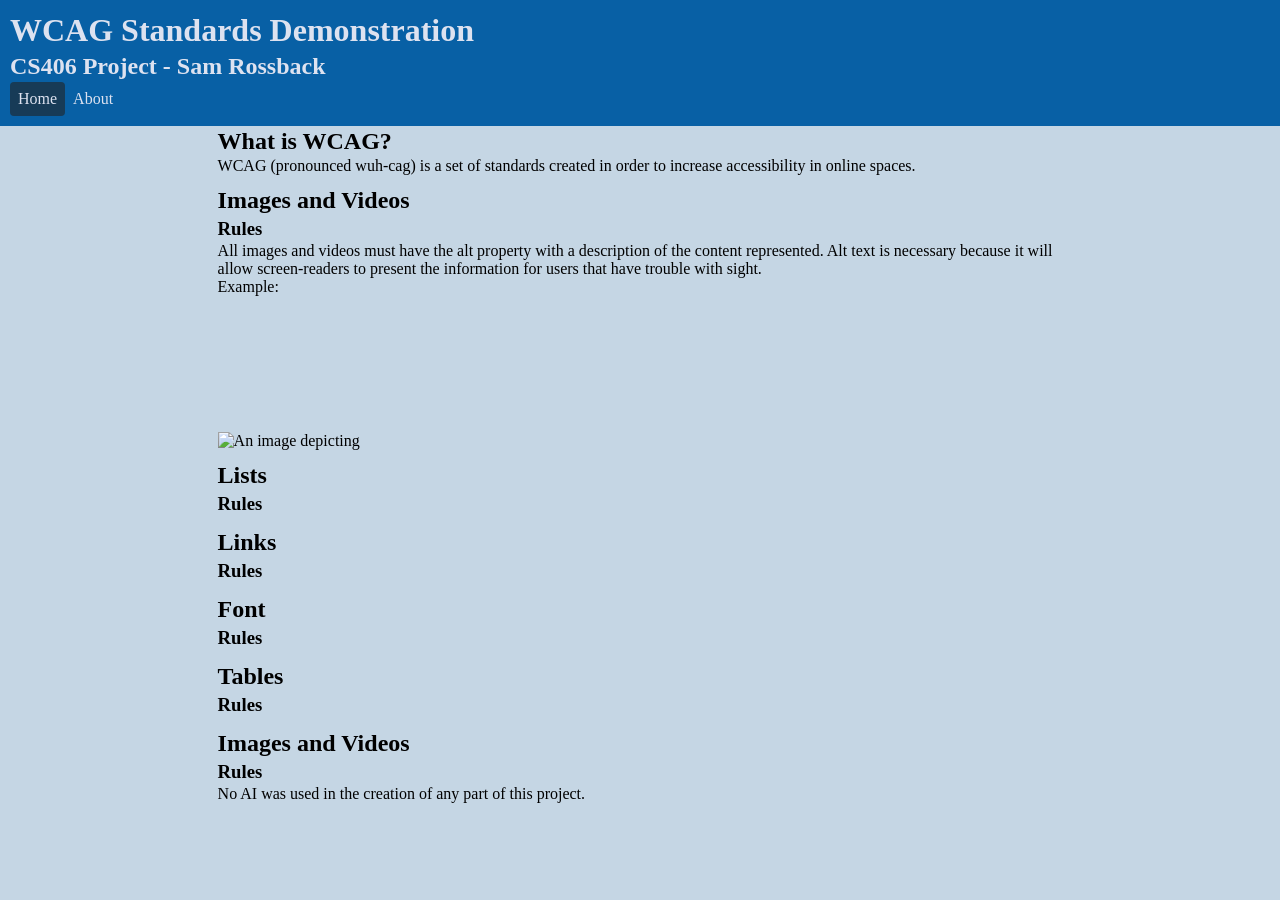
==== index.html @ 74fcf4fc "Initial push to pages" ====
<!DOCTYPE html>

<head>
    <meta charset="UTF-8">
    <meta name="viewport" content="width=device-width, initial-scale=1.0">
    <link rel="stylesheet" href="styles/index.css" />
    <script type="text/javascript" src="js/nav.js"></script>
    <title>WCAG Standards - SamR</title>
</head>

<html>

<body>
    <header class="title-bar">
        <h1 class="title-text">WCAG Standards Demonstration</h1>
        <h2 class="title-text">CS406 Project - Sam Rossback</h2>
        <nav>
            <ul>
                <li><a href="./index.html">Home</a></li>
                <li><a href="./about.html">About</a></li>
            </ul>
        </nav>
    </header>
    <main>
        <h2>What is WCAG?</h2>
        <p>WCAG (pronounced wuh-cag) is a set of standards created in order to increase accessibility
            in online spaces.</p>
        <article alt="Images and Videos">
            <header>
                <h2>Images and Videos</h2>
                <h3>Rules</h3>
            </header>
            <p>All images and videos must have the alt property with a description of the content represented.
                Alt text is necessary because it will allow screen-readers to present the information for users
                that have trouble with sight.</p>
            <p>Example:</p>
            <img src="" alt="An image depicting">
            <video src="" alt=""></video>
        </article>
        <article alt="Lists">
            <header>
                <h2>Lists</h2>
                <h3>Rules</h3>
            </header>
            <p></p>
        </article>
        <article alt="Links">
            <header>
                <h2>Links</h2>
                <h3>Rules</h3>
            </header>
            <p></p>
        </article>
        <article alt="Fonts">
            <header>
                <h2>Font</h2>
                <h3>Rules</h3>
            </header>
            <p></p>
        </article>
        <article alt="Tables">
            <header>
                <h2>Tables</h2>
                <h3>Rules</h3>
            </header>
            <p></p>
        </article>
        <article>
            <header>
                <h2>Images and Videos</h2>
                <h3>Rules</h3>
            </header>
            <p></p>
        </article>
        <footer>
            <p class="body-text"></p>No AI was used in the creation of any part of this project.</p>
        </footer>
    </main>
</body>

</html>
---- styles/index.css ----
* {
    margin: 0;
    padding: 0;
}

body {
    width: 100%;
    background-color: var(--primary-gray);
}

main {
    display: grid;
    width: 66%;
    margin: auto;
}

h1,
h2,
h3 {
    padding-top: 2px;
    padding-bottom: 2px;
}

nav ul {
    list-style: none;
    display: flex;
    flex-direction: row;
    flex-wrap: nowrap;
}

nav li {
    padding: 8px;
    border-radius: 4px;
}

nav li:hover {
    background-color: #173b57;
}

nav a {
    color: var(--primary-title-text);
    text-decoration: none;
}

nav a:visited {
    color: var(--primary-title-text);
}

.title-bar {
    background-color: var(--primary-blue);
    padding: 10px;
}

.title-text {
    color: var(--primary-title-text);
}

.active {
    background-color: #173b57;
}

article {
    margin-top: 10px;
}

article ul {
    list-style: none;
}

article header {
    color: var(--primary-body-text);
}

article p {
    color: var(--primary-body-text);
}

:root {
    --primary-blue: #0860a5;
    --primary-gray: #c5d6e4;
    --primary-title-text: #dde2f0;
    --primary-body-text: #000000;
}
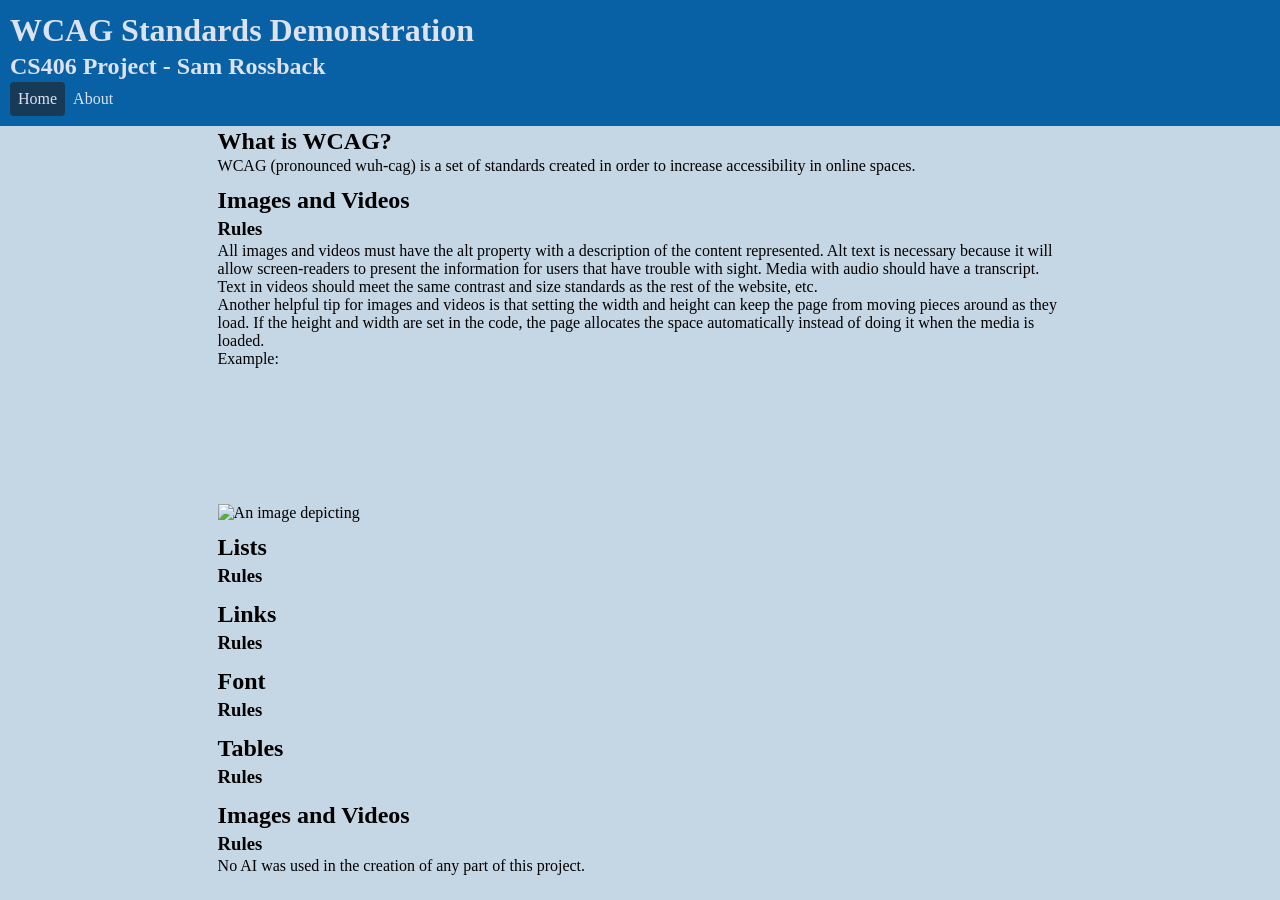
==== commit 96fb9e56: "Additions Images/Videos" ====
--- a/index.html
+++ b/index.html
@@ -32,7 +32,11 @@
             </header>
             <p>All images and videos must have the alt property with a description of the content represented.
                 Alt text is necessary because it will allow screen-readers to present the information for users
-                that have trouble with sight.</p>
+                that have trouble with sight. Media with audio should have a transcript. Text in videos should meet the
+                same contrast and size standards as the rest of the website, etc.</p>
+            <p>Another helpful tip for images and videos is that setting the width and height can keep the page from
+                moving pieces around as they load. If the height and width are set in the code, the page allocates the
+                space automatically instead of doing it when the media is loaded.</p>
             <p>Example:</p>
             <img src="" alt="An image depicting">
             <video src="" alt=""></video>
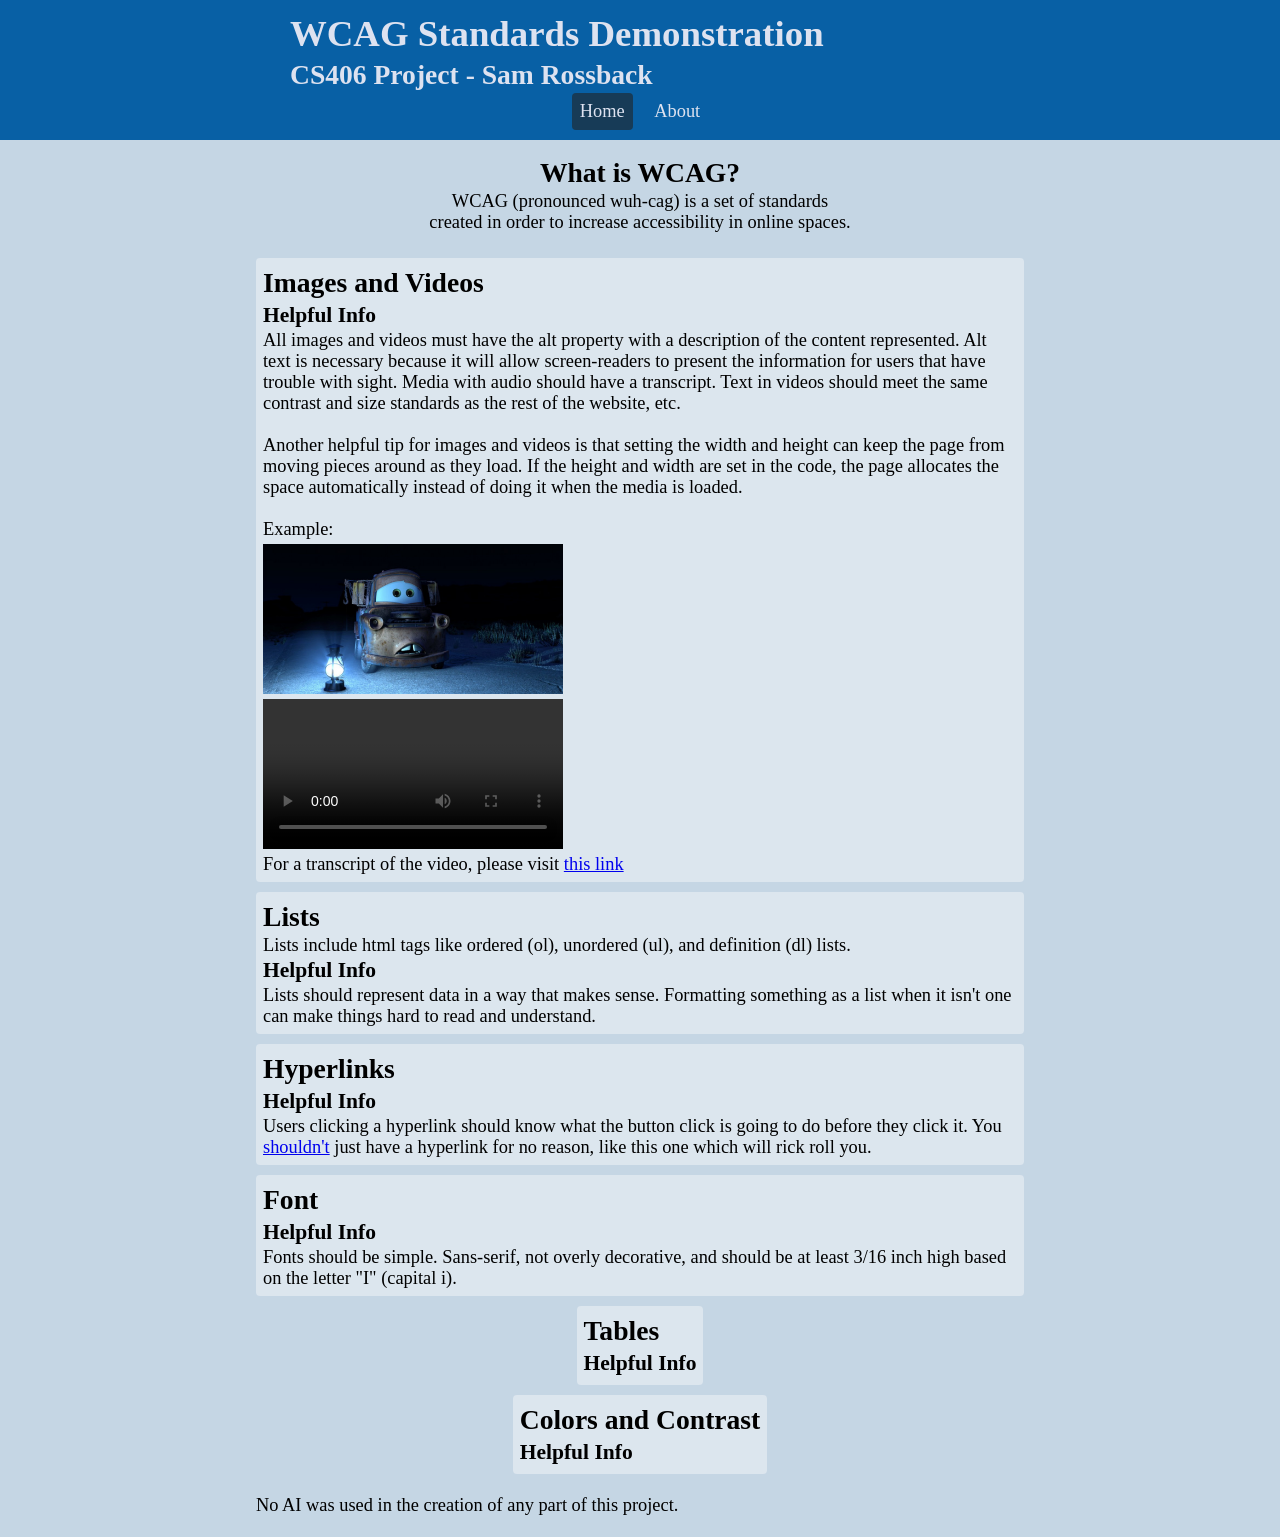
==== commit 538624a1: "Some more work done" ====
--- a/index.html
+++ b/index.html
@@ -22,62 +22,64 @@
         </nav>
     </header>
     <main>
-        <h2>What is WCAG?</h2>
-        <p>WCAG (pronounced wuh-cag) is a set of standards created in order to increase accessibility
-            in online spaces.</p>
+        <div class="info">
+            <h2>What is WCAG?</h2>
+            <p>
+                WCAG (pronounced wuh-cag) is a set of standards created in order to increase accessibility in online spaces.
+            </p>
+        </div>
         <article alt="Images and Videos">
-            <header>
-                <h2>Images and Videos</h2>
-                <h3>Rules</h3>
-            </header>
-            <p>All images and videos must have the alt property with a description of the content represented.
+            <h2>Images and Videos</h2>
+            <h3>Helpful Info</h3>
+            <p>
+                All images and videos must have the alt property with a description of the content represented.
                 Alt text is necessary because it will allow screen-readers to present the information for users
                 that have trouble with sight. Media with audio should have a transcript. Text in videos should meet the
-                same contrast and size standards as the rest of the website, etc.</p>
-            <p>Another helpful tip for images and videos is that setting the width and height can keep the page from
+                same contrast and size standards as the rest of the website, etc.
+            </p>
+            <br>
+            <p>
+                Another helpful tip for images and videos is that setting the width and height can keep the page from
                 moving pieces around as they load. If the height and width are set in the code, the page allocates the
-                space automatically instead of doing it when the media is loaded.</p>
+                space automatically instead of doing it when the media is loaded.
+            </p>
+            <br>
             <p>Example:</p>
-            <img src="" alt="An image depicting">
-            <video src="" alt=""></video>
+            <img style="padding-top:4px;" width="300" src="media/materandtheghostlightimagepixar.jpg" alt="An image depicting Mater from Cars in the middle of the night, worried, with a lantern in front of him.">
+            <br>
+            <video controls width="300" src="media/ghostLight.mp4" alt="The full video of Mater and the Ghost Light from Maters Tall Tales"></video>
+            <p>For a transcript of the video, please visit <a href="https://movies.fandom.com/wiki/Mater_and_the_Ghostlight/Transcript" target="_blank">this link</a></p>
         </article>
         <article alt="Lists">
-            <header>
-                <h2>Lists</h2>
-                <h3>Rules</h3>
-            </header>
-            <p></p>
+            <h2>Lists</h2>
+            <p>Lists include html tags like ordered (ol), unordered (ul), and definition (dl) lists.</p>
+            <h3>Helpful Info</h3>
+            <p>Lists should represent data in a way that makes sense. Formatting something as a list when it isn't one can make things hard to read and understand.</p>
         </article>
-        <article alt="Links">
-            <header>
-                <h2>Links</h2>
-                <h3>Rules</h3>
-            </header>
-            <p></p>
+        <article alt="Hyperlinks">
+            <h2>Hyperlinks</h2>
+            <h3>Helpful Info</h3>
+            <p>Users clicking a hyperlink should know what the button click is going to do before they click it. You <a href="https://youtu.be/dQw4w9WgXcQ?si=AD4lOFhThRk0-AYl" target="_blank">shouldn't</a> just have a hyperlink for no reason, like this one which will rick roll you.</p>
         </article>
         <article alt="Fonts">
-            <header>
-                <h2>Font</h2>
-                <h3>Rules</h3>
-            </header>
-            <p></p>
+            <h2>Font</h2>
+            <h3>Helpful Info</h3>
+            <p>Fonts should be simple. Sans-serif, not overly decorative, and should be at least 3/16 inch high based on the letter "I" (capital i). </p>
         </article>
         <article alt="Tables">
-            <header>
-                <h2>Tables</h2>
-                <h3>Rules</h3>
-            </header>
+            <h2>Tables</h2>
+            <h3>Helpful Info</h3>
             <p></p>
         </article>
         <article>
-            <header>
-                <h2>Images and Videos</h2>
-                <h3>Rules</h3>
-            </header>
+            <h2>Colors and Contrast</h2>
+            <h3>Helpful Info</h3>
             <p></p>
         </article>
         <footer>
+            <br>
             <p class="body-text"></p>No AI was used in the creation of any part of this project.</p>
+            <br>
         </footer>
     </main>
 </body>
--- a/styles/index.css
+++ b/styles/index.css
@@ -1,16 +1,18 @@
 * {
     margin: 0;
     padding: 0;
+    font-family:verdana;
 }
 
 body {
     width: 100%;
     background-color: var(--primary-gray);
+    font-size: 115%;
 }
 
 main {
     display: grid;
-    width: 66%;
+    width: 60%;
     margin: auto;
 }
 
@@ -26,15 +28,18 @@
     display: flex;
     flex-direction: row;
     flex-wrap: nowrap;
+    margin: auto;
+    max-width: 150px;
 }
 
 nav li {
     padding: 8px;
     border-radius: 4px;
+    margin: auto;
 }
 
 nav li:hover {
-    background-color: #173b57;
+    background-color: var(--accent-blue);
 }
 
 nav a {
@@ -49,18 +54,27 @@
 .title-bar {
     background-color: var(--primary-blue);
     padding: 10px;
+    margin: auto;
 }
 
 .title-text {
     color: var(--primary-title-text);
+    margin:auto;
+    max-width:700px;
 }
 
 .active {
-    background-color: #173b57;
+    background-color: var(--accent-blue);
 }
 
 article {
     margin-top: 10px;
+    margin-left:auto;
+    margin-right:auto;
+    background-color: var(--article-fill);
+    border-radius: 4px;
+    padding: 7px;
+    max-width: 950px;
 }
 
 article ul {
@@ -75,9 +89,17 @@
     color: var(--primary-body-text);
 }
 
+.info {
+    text-align: center;
+    margin: 15px auto 15px auto;
+    text-wrap:balance;
+}
+
 :root {
     --primary-blue: #0860a5;
+    --accent-blue: #173b57;
     --primary-gray: #c5d6e4;
     --primary-title-text: #dde2f0;
     --primary-body-text: #000000;
+    --article-fill: #dce6ee;
 }
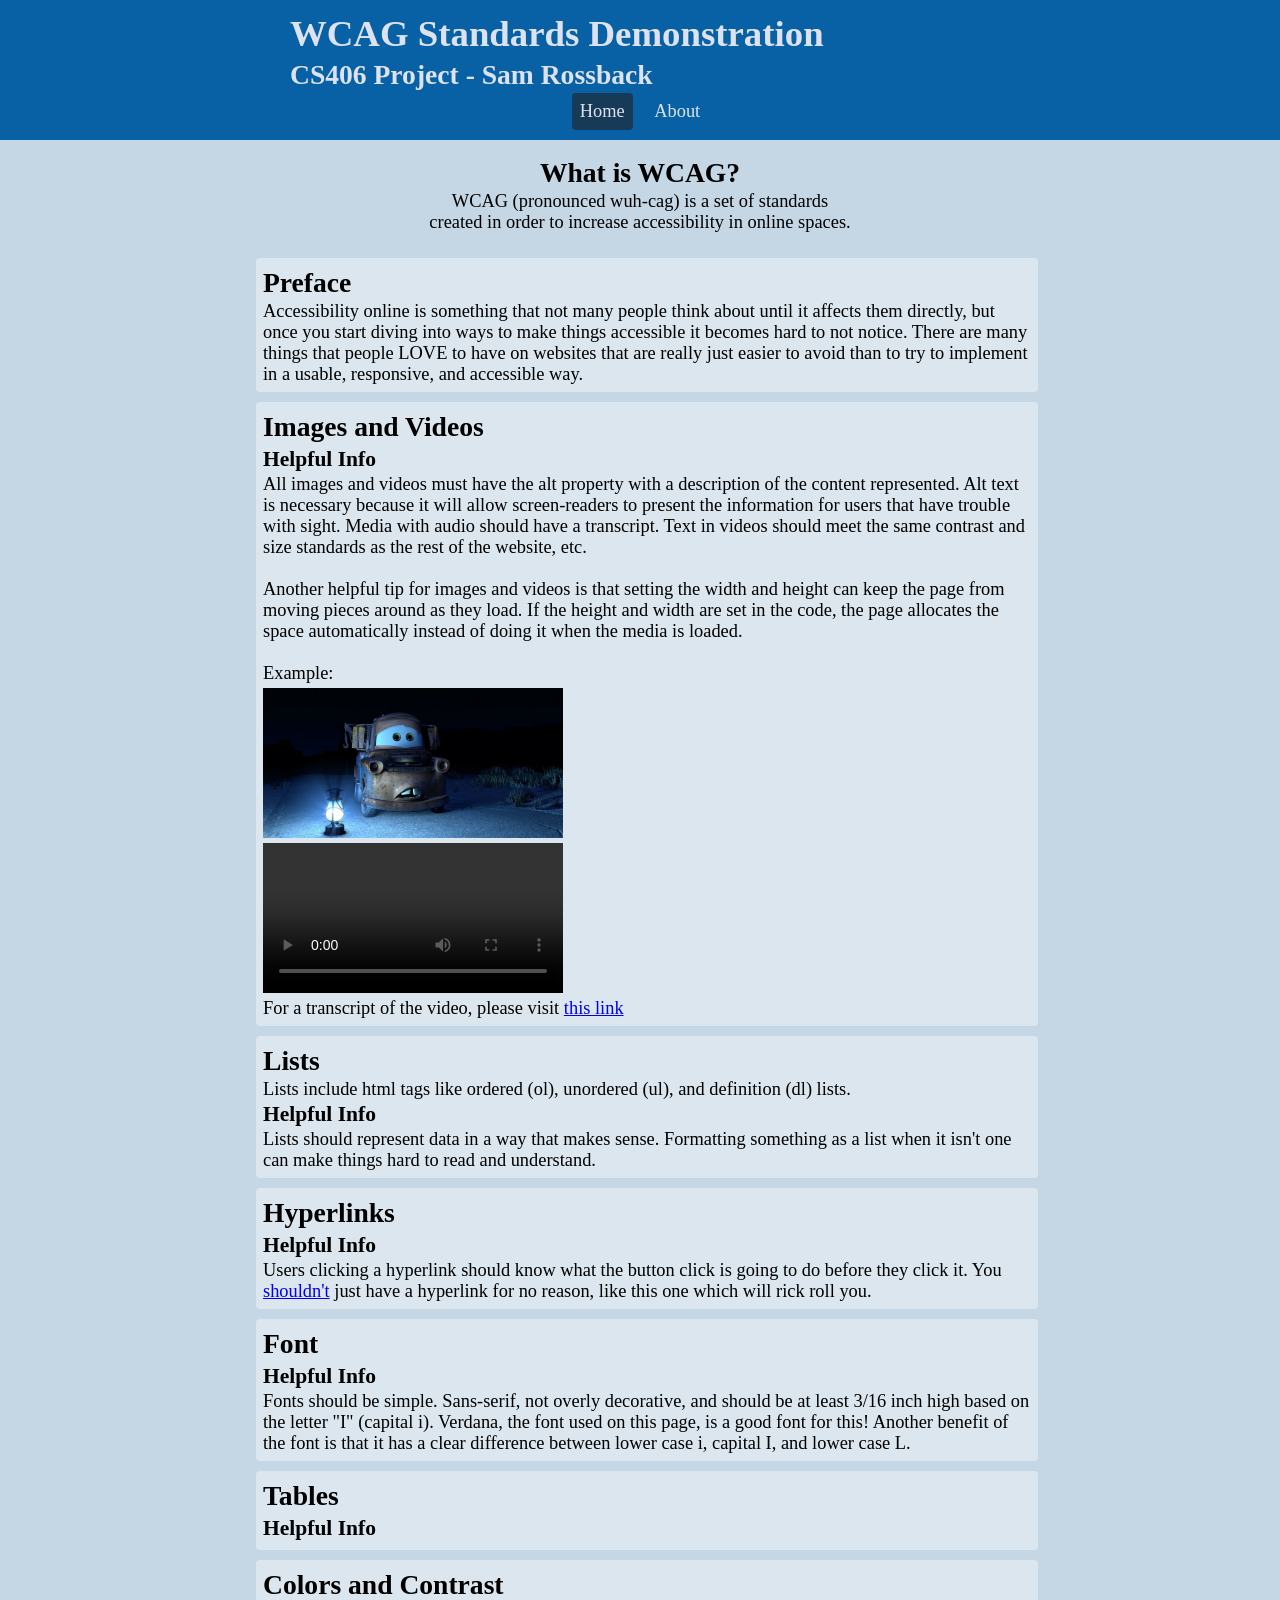
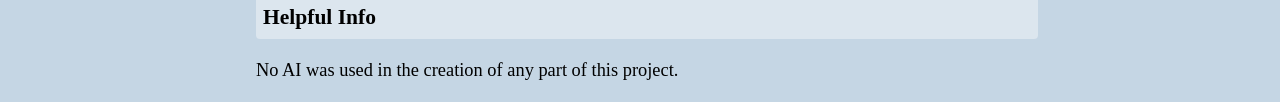
==== commit d3b93cbf: "More work" ====
--- a/index.html
+++ b/index.html
@@ -28,6 +28,16 @@
                 WCAG (pronounced wuh-cag) is a set of standards created in order to increase accessibility in online spaces.
             </p>
         </div>
+        <article alt="Preface">
+            <h2>Preface</h2>
+            <p>
+                Accessibility online is something that not many people think about until it affects them directly,
+                but once you start diving into ways to make things accessible it becomes hard to not notice.
+                
+                There are many things that people LOVE to have on websites that are really just easier to avoid than to
+                try to implement in a usable, responsive, and accessible way. 
+            </p>
+        </article>
         <article alt="Images and Videos">
             <h2>Images and Videos</h2>
             <h3>Helpful Info</h3>
@@ -64,7 +74,7 @@
         <article alt="Fonts">
             <h2>Font</h2>
             <h3>Helpful Info</h3>
-            <p>Fonts should be simple. Sans-serif, not overly decorative, and should be at least 3/16 inch high based on the letter "I" (capital i). </p>
+            <p>Fonts should be simple. Sans-serif, not overly decorative, and should be at least 3/16 inch high based on the letter "I" (capital i). Verdana, the font used on this page, is a good font for this! Another benefit of the font is that it has a clear difference between lower case i, capital I, and lower case L.</p>
         </article>
         <article alt="Tables">
             <h2>Tables</h2>
--- a/styles/index.css
+++ b/styles/index.css
@@ -75,6 +75,7 @@
     border-radius: 4px;
     padding: 7px;
     max-width: 950px;
+    width:100%;
 }
 
 article ul {
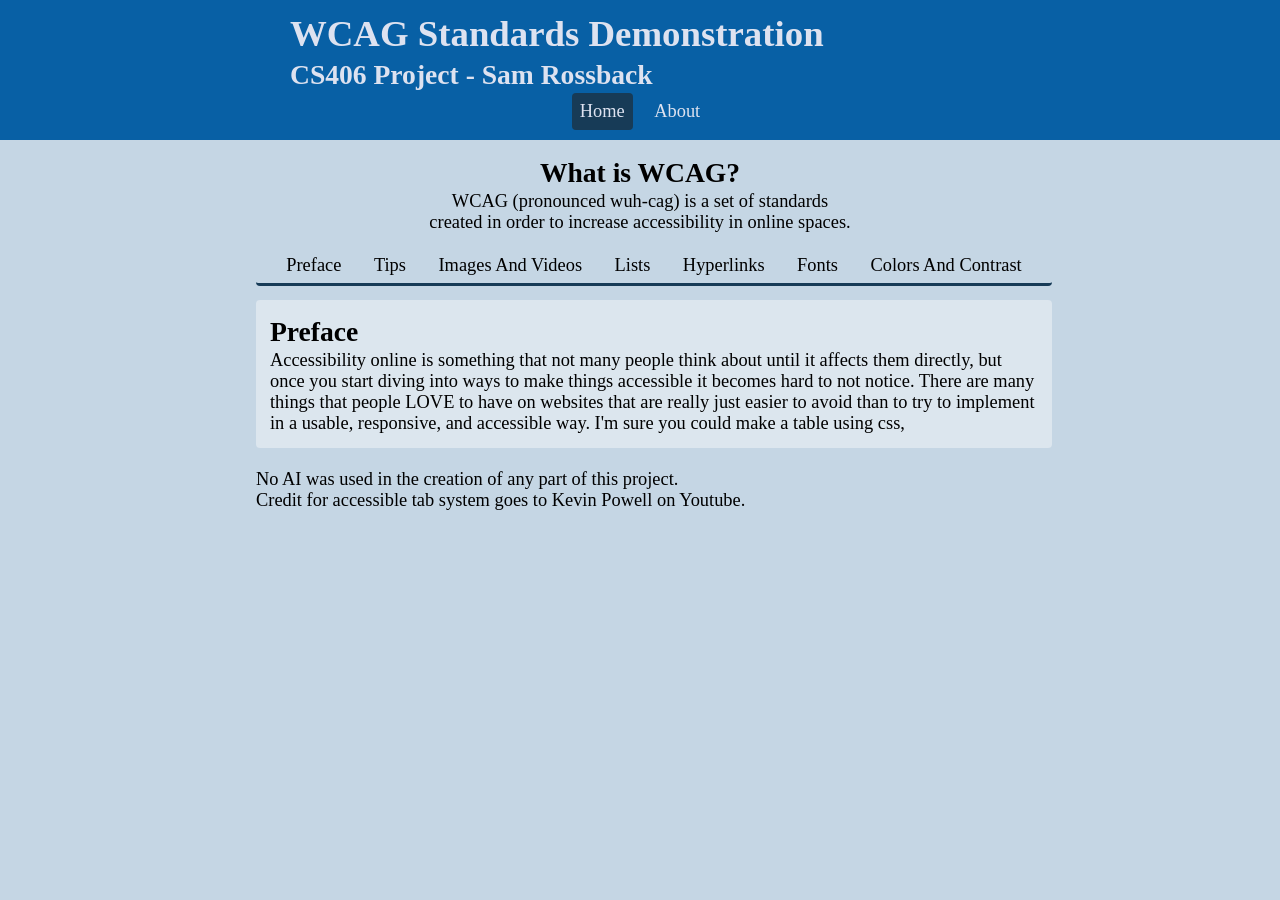
==== commit b080b4c6: "Still needs some touch-ups" ====
--- a/index.html
+++ b/index.html
@@ -5,10 +5,11 @@
     <meta name="viewport" content="width=device-width, initial-scale=1.0">
     <link rel="stylesheet" href="styles/index.css" />
     <script type="text/javascript" src="js/nav.js"></script>
+    <script type="text/javascript" src="js/tabs.js"></script>
     <title>WCAG Standards - SamR</title>
 </head>
 
-<html>
+<html lang="en-US">
 
 <body>
     <header class="title-bar">
@@ -25,70 +26,137 @@
         <div class="info">
             <h2>What is WCAG?</h2>
             <p>
-                WCAG (pronounced wuh-cag) is a set of standards created in order to increase accessibility in online spaces.
+                WCAG (pronounced wuh-cag) is a set of standards created in order to increase accessibility in online
+                spaces.
             </p>
         </div>
-        <article alt="Preface">
-            <h2>Preface</h2>
-            <p>
-                Accessibility online is something that not many people think about until it affects them directly,
-                but once you start diving into ways to make things accessible it becomes hard to not notice.
-                
-                There are many things that people LOVE to have on websites that are really just easier to avoid than to
-                try to implement in a usable, responsive, and accessible way. 
-            </p>
-        </article>
-        <article alt="Images and Videos">
-            <h2>Images and Videos</h2>
-            <h3>Helpful Info</h3>
-            <p>
-                All images and videos must have the alt property with a description of the content represented.
-                Alt text is necessary because it will allow screen-readers to present the information for users
-                that have trouble with sight. Media with audio should have a transcript. Text in videos should meet the
-                same contrast and size standards as the rest of the website, etc.
-            </p>
-            <br>
-            <p>
-                Another helpful tip for images and videos is that setting the width and height can keep the page from
-                moving pieces around as they load. If the height and width are set in the code, the page allocates the
-                space automatically instead of doing it when the media is loaded.
-            </p>
-            <br>
-            <p>Example:</p>
-            <img style="padding-top:4px;" width="300" src="media/materandtheghostlightimagepixar.jpg" alt="An image depicting Mater from Cars in the middle of the night, worried, with a lantern in front of him.">
-            <br>
-            <video controls width="300" src="media/ghostLight.mp4" alt="The full video of Mater and the Ghost Light from Maters Tall Tales"></video>
-            <p>For a transcript of the video, please visit <a href="https://movies.fandom.com/wiki/Mater_and_the_Ghostlight/Transcript" target="_blank">this link</a></p>
-        </article>
-        <article alt="Lists">
-            <h2>Lists</h2>
-            <p>Lists include html tags like ordered (ol), unordered (ul), and definition (dl) lists.</p>
-            <h3>Helpful Info</h3>
-            <p>Lists should represent data in a way that makes sense. Formatting something as a list when it isn't one can make things hard to read and understand.</p>
-        </article>
-        <article alt="Hyperlinks">
-            <h2>Hyperlinks</h2>
-            <h3>Helpful Info</h3>
-            <p>Users clicking a hyperlink should know what the button click is going to do before they click it. You <a href="https://youtu.be/dQw4w9WgXcQ?si=AD4lOFhThRk0-AYl" target="_blank">shouldn't</a> just have a hyperlink for no reason, like this one which will rick roll you.</p>
-        </article>
-        <article alt="Fonts">
-            <h2>Font</h2>
-            <h3>Helpful Info</h3>
-            <p>Fonts should be simple. Sans-serif, not overly decorative, and should be at least 3/16 inch high based on the letter "I" (capital i). Verdana, the font used on this page, is a good font for this! Another benefit of the font is that it has a clear difference between lower case i, capital I, and lower case L.</p>
-        </article>
-        <article alt="Tables">
-            <h2>Tables</h2>
-            <h3>Helpful Info</h3>
-            <p></p>
-        </article>
-        <article>
-            <h2>Colors and Contrast</h2>
-            <h3>Helpful Info</h3>
-            <p></p>
-        </article>
+        <div class="tabs-container">
+            <ul class="tabs-container-list">
+                <li><a id="tab-1" href="#Preface">Preface</a></li>
+                <li><a id="tab-2" href="#Tips">Tips</a></li>
+                <li><a id="tab-3" href="#ImagesAndVideos">Images And Videos</a></li>
+                <li><a id="tab-4" href="#Lists">Lists</a></li>
+                <li><a id="tab-5" href="#Hyperlinks">Hyperlinks</a></li>
+                <li><a id="tab-6" href="#Fonts">Fonts</a></li>
+                <li><a id="tab-7" href="#ColorsAndContrast">Colors And Contrast</a></li>
+            </ul>
+            <div class="tabs-panels flow">
+                <div id="Preface" aria-labelledby="tab-1">
+                    <h2>Preface</h2>
+                    <p>
+                        Accessibility online is something that not many people think about until it affects them
+                        directly,
+                        but once you start diving into ways to make things accessible it becomes hard to not notice.
+
+                        There are many things that people LOVE to have on websites that are really just easier to avoid
+                        than
+                        to
+                        try to implement in a usable, responsive, and accessible way. I'm sure you could make a table
+                        using
+                        css,
+
+                    </p>
+                </div>
+                <div id="Tips" aria-labelledby="tab-2">
+                    <h2>General Tips</h2>
+                    <p>
+                        There are a lot of tags within HTML, and some of them are more useful than others. A good
+                        general
+                        rule
+                        that I've found over my years in college has been to stop before you make something from scratch
+                        and
+                        look up if there's a tag for it already. Something like "article" or "main" can save some time
+                        creating
+                        and formatting a custom div.
+                        <br><br>
+                        An example of this could be trying to create a table using css because you don't know the table
+                        tag
+                        exists.
+                        Sure, it's possible, but it would be impossible for a screen reader to recognize it.
+                        <br><br>
+                        A perhaps more applicable example of this would be to just use h1, h2, h3 instead of adapting a
+                        font using classes and css. There's not any reason to create ".header1" since it's there and
+                        extremely recognizable by browsers and screen readers.
+                    </p>
+                </div>
+                <div id="ImagesAndVideos" aria-labelledby="tab-3">
+                    <h2>Images and Videos</h2>
+                    <h3>Helpful Info</h3>
+                    <p>
+                        All images and videos must have the alt property with a description of the content represented.
+                        Alt text is necessary because it will allow screen-readers to present the information for users
+                        that have trouble with sight. Media with audio should have a transcript. Text in videos should
+                        meet
+                        the
+                        same contrast and size standards as the rest of the website, etc.
+                    </p>
+                    <br>
+                    <p>
+                        Another helpful tip for images and videos is that setting the width and height can keep the page
+                        from
+                        moving pieces around as they load. If the height and width are set in the code, the page
+                        allocates
+                        the
+                        space automatically instead of doing it when the media is loaded.
+                    </p>
+                    <br>
+                    <p>Example:</p>
+                    <img style="padding-top:4px;" width="300" src="media/materandtheghostlightimagepixar.jpg"
+                        alt="An image depicting Mater from Cars in the middle of the night, worried, with a lantern in front of him.">
+                    <br>
+                    <video controls width="300" src="media/ghostLight.mp4"
+                        alt="The full video of Mater and the Ghost Light from Maters Tall Tales"></video>
+                    <p>For a transcript of the video, please visit <a
+                            href="https://movies.fandom.com/wiki/Mater_and_the_Ghostlight/Transcript"
+                            target="_blank">this
+                            link</a></p>
+                </div>
+                <div id="Lists" aria-labelledby="tab-4">
+                    <h2>Lists</h2>
+                    <p>Lists include html tags like ordered (ol), unordered (ul), and definition (dl) lists.</p>
+                    <br>
+                    <h3>Helpful Info</h3>
+                    <p>Lists should represent data in a way that makes sense. Formatting something as a list when it
+                        isn't
+                        one
+                        can make things hard to read and understand.</p>
+                </div>
+                <div id="Hyperlinks" aria-labelledby="tab-5">
+                    <h2>Hyperlinks</h2>
+                    <h3>Helpful Info</h3>
+                    <p>Users clicking a hyperlink should know what the button click is going to do before they click it.
+                        You
+                        <a href="https://youtu.be/dQw4w9WgXcQ?si=AD4lOFhThRk0-AYl" target="_blank">shouldn't</a> just
+                        have a
+                        hyperlink for no reason, like this one which will rick roll you. Technically this violates some
+                        of
+                        the
+                        guidelines but I think it's a good enough example that it will work.
+                    </p>
+                </div>
+                <div id="Fonts" aria-labelledby="tab-6">
+                    <h2>Fonts</h2>
+                    <h3>Helpful Info</h3>
+                    <p>Fonts should be simple. Sans-serif, not overly decorative, and should be at least 3/16 inch high
+                        based on
+                        the letter "I" (capital i). Verdana, the font used on this page, is a good font for this!
+                        Another
+                        benefit of the font is that it has a clear difference between lower case i, capital I, and lower
+                        case L.
+                    </p>
+                </div>
+                <div id="ColorsAndContrast" aria-labelledby="tab-7">
+                    <h2>Colors and Contrast</h2>
+                    <h3>Helpful Info</h3>
+                    <p>Some text</p>
+                </div>
+            </div>
+        </div>
         <footer>
             <br>
-            <p class="body-text"></p>No AI was used in the creation of any part of this project.</p>
+            <p class="body-text"></p>No AI was used in the creation of any part of this project.<br>Credit for
+            accessible
+            tab system goes to Kevin Powell on Youtube.</p>
             <br>
         </footer>
     </main>
--- a/styles/index.css
+++ b/styles/index.css
@@ -1,7 +1,7 @@
 * {
     margin: 0;
     padding: 0;
-    font-family:verdana;
+    font-family: verdana;
 }
 
 body {
@@ -51,6 +51,41 @@
     color: var(--primary-title-text);
 }
 
+.tabs-container-list {
+    list-style: none;
+    display: flex;
+    flex-direction: row;
+    flex-wrap: nowrap;
+    justify-content: space-around;
+    border-bottom: 3px solid var(--accent-blue);
+    border-bottom-left-radius: 4px;
+    border-bottom-right-radius: 4px;
+    margin-bottom: 14px;
+    padding-left: 14px;
+    padding-right: 14px;
+    width: 100%;
+}
+
+.tabs-container-list li {
+    margin: 7px;
+}
+
+.tabs-container-list a {
+    color: var(--primary-body-text);
+    text-decoration: none;
+    padding: 6px;
+    border-radius: 2px;
+}
+
+.tabs-container-list a:visited {
+    color: var(--primary-body-text);
+}
+
+.tabs-container-list li:hover>* {
+    background-color: var(--accent-blue);
+    color: var(--primary-title-text);
+}
+
 .title-bar {
     background-color: var(--primary-blue);
     padding: 10px;
@@ -59,41 +94,45 @@
 
 .title-text {
     color: var(--primary-title-text);
-    margin:auto;
-    max-width:700px;
+    margin: auto;
+    max-width: 700px;
 }
 
 .active {
     background-color: var(--accent-blue);
 }
 
-article {
+.tabs-container-list li .active {
+    color: var(--primary-title-text);
+}
+
+.tabs-panels div {
     margin-top: 10px;
-    margin-left:auto;
-    margin-right:auto;
+    margin-left: auto;
+    margin-right: auto;
     background-color: var(--article-fill);
     border-radius: 4px;
-    padding: 7px;
+    padding: 14px;
     max-width: 950px;
-    width:100%;
+    width: 100%;
 }
 
-article ul {
+.tabs-panels div ul {
     list-style: none;
 }
 
-article header {
+.tabs-panels div header {
     color: var(--primary-body-text);
 }
 
-article p {
+.tabs-panels div p {
     color: var(--primary-body-text);
 }
 
 .info {
     text-align: center;
     margin: 15px auto 15px auto;
-    text-wrap:balance;
+    text-wrap: balance;
 }
 
 :root {
